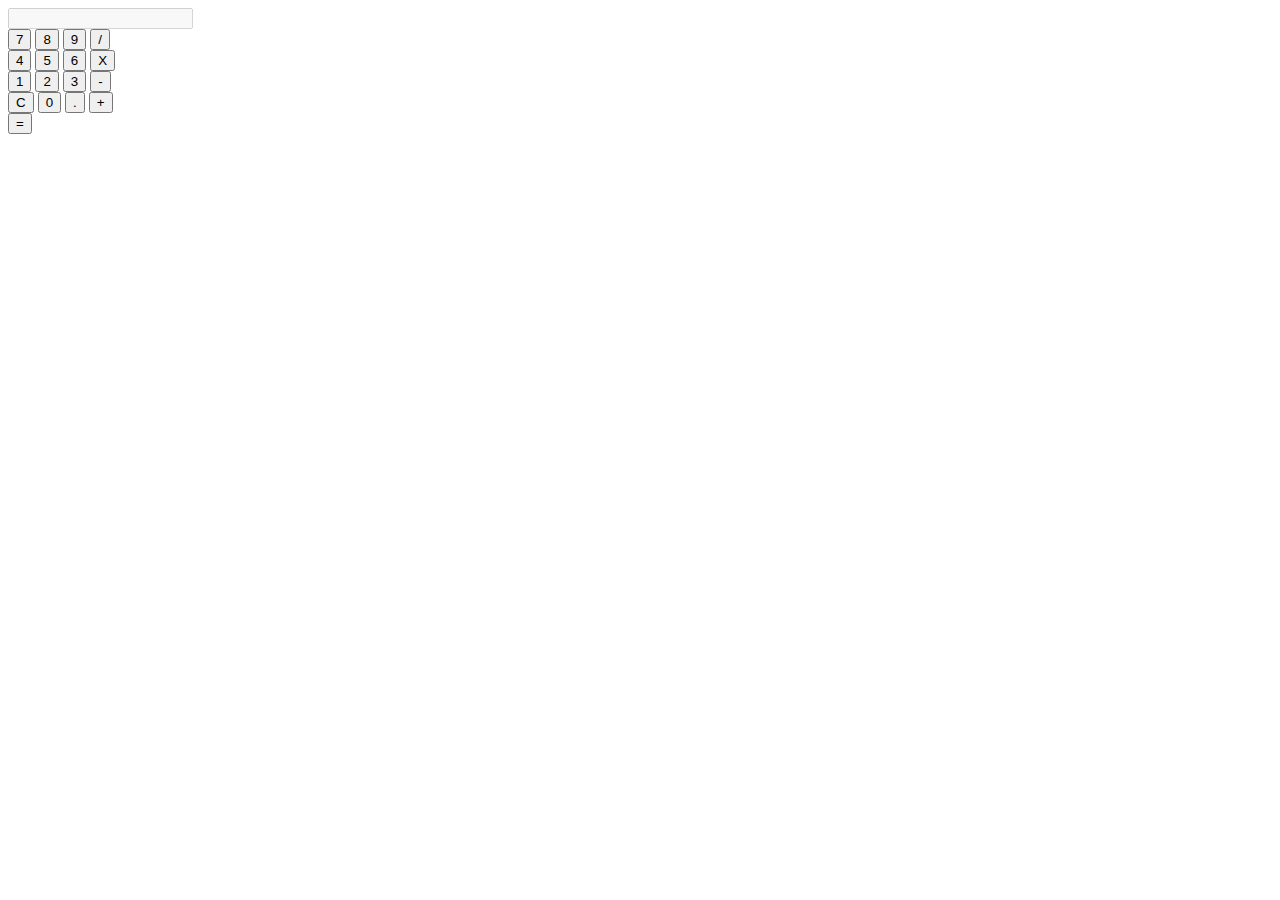
==== Calcolatrice/Index.html @ 43e3bf29 "Upload Index.html" ====
<!DOCTYPE html>
<html lang="it">
<head>
    <meta charset="UTF-8">
    <meta http-equiv="X-UA-Compatible" content="IE=edge">
    <meta name="viewport" content="width=device-width, initial-scale=1.0">
    <link rel="stylesheet" href="https://cdnjs.cloudflare.com/ajax/libs/bootstrap/5.1.3/css/bootstrap.min.css" integrity="sha512-GQGU0fMMi238uA+a/bdWJfpUGKUkBdgfFdgBm72SUQ6BeyWjoY/ton0tEjH+OSH9iP4Dfh+7HM0I9f5eR0L/4w==" crossorigin="anonymous" referrerpolicy="no-referrer" />
    <title>Calcolatrice</title>
</head>
<body class="mt-3 ms-3">
    <div>
        <input type="text" id="operazioni" disabled="disabled">
     </div>
     <div>
       <div>
           <input class="btn btn-light mt-2 ms-2" type="submit" id="7" value="7" onclick="func(this.id)" >
           <input class="btn btn-light mt-2 ms-2" type="submit" id="8" value="8" onclick="func(this.id)" >
           <input class="btn btn-light mt-2 ms-2" type="submit" id="9" value="9" onclick="func(this.id)" >
           <input class="btn btn-light mt-2 ms-2" type="submit" id="/" value="/" onclick="func(this.id)" >
       </div>
       <div>
           <input class="btn btn-light mt-2 ms-2" type="submit" id="4" value="4" onclick="func(this.id)" >
           <input class="btn btn-light mt-2 ms-2" type="submit" id="5" value="5" onclick="func(this.id)" >
           <input class="btn btn-light mt-2 ms-2" type="submit" id="6" value="6" onclick="func(this.id)" >
           <input class="btn btn-light mt-2 ms-2" type="submit" id="*" value="X" onclick="func(this.id)" >
       </div>
       <div>
            <input class="btn btn-light mt-2 ms-2" type="submit" id="1" value="1" onclick="func(this.id)" >
            <input class="btn btn-light mt-2 ms-2" type="submit" id="2" value="2" onclick="func(this.id)" >
            <input class="btn btn-light mt-2 ms-2" type="submit" id="3" value="3" onclick="func(this.id)" >
            <input class="btn btn-light mt-2 ms-2" type="submit" id="-" value="-" onclick="func(this.id)" >
        </div>
        <div>
           <input class="btn btn-danger mt-2 ms-2" type="submit" value="C" onclick="cancella()" >
           <input class="btn btn-light mt-2 ms-2" type="submit" id="0" value="0" onclick="func(this.id)" >
           <input class="btn btn-light mt-2 ms-2" type="submit" id="." value="." onclick="func(this.id)" >
           <input class="btn btn-light mt-2 ms-2" type="submit" id="+" value="+" onclick="func(this.id)" >
         </div>
         <div>
              <button class="btn btn-success mt-2 ms-2" value="=" onclick="operazione()">=</button>
          </div>
      </div>
    <!-- <script src="dati.js"></script>
    <script src="main.js"></script> -->
</body>
</html>
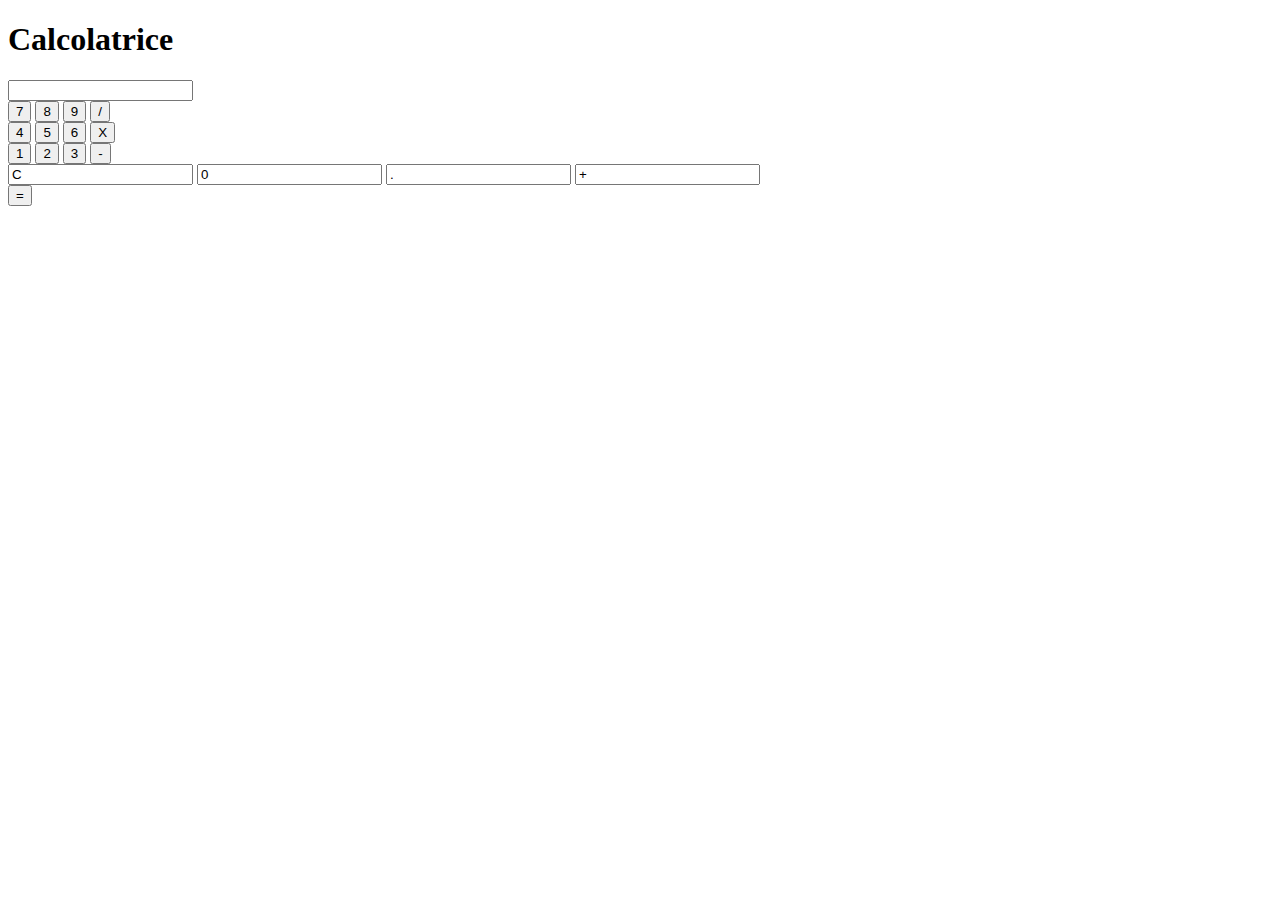
==== commit 5f696c4d: "Index upload" ====
--- a/Calcolatrice/Index.html
+++ b/Calcolatrice/Index.html
@@ -4,40 +4,44 @@
     <meta charset="UTF-8">
     <meta http-equiv="X-UA-Compatible" content="IE=edge">
     <meta name="viewport" content="width=device-width, initial-scale=1.0">
+    <link rel="stylesheet" href="style.css">
     <link rel="stylesheet" href="https://cdnjs.cloudflare.com/ajax/libs/bootstrap/5.1.3/css/bootstrap.min.css" integrity="sha512-GQGU0fMMi238uA+a/bdWJfpUGKUkBdgfFdgBm72SUQ6BeyWjoY/ton0tEjH+OSH9iP4Dfh+7HM0I9f5eR0L/4w==" crossorigin="anonymous" referrerpolicy="no-referrer" />
     <title>Calcolatrice</title>
 </head>
-<body class="mt-3 ms-3">
-    <div>
-        <input type="text" id="operazioni" disabled="disabled">
+<body class="mt-3 ms-3  me-3">
+    <div class="center">
+        <h1>Calcolatrice</h1>
+    </div>
+    <div class="center">
+        <input class="col-12" type="number" id="operazioni" >
      </div>
-     <div>
-       <div>
-           <input class="btn btn-light mt-2 ms-2" type="submit" id="7" value="7" onclick="func(this.id)" >
-           <input class="btn btn-light mt-2 ms-2" type="submit" id="8" value="8" onclick="func(this.id)" >
-           <input class="btn btn-light mt-2 ms-2" type="submit" id="9" value="9" onclick="func(this.id)" >
-           <input class="btn btn-light mt-2 ms-2" type="submit" id="/" value="/" onclick="func(this.id)" >
+     <div ms-2>
+       <div >
+           <input class="tasto btn btn-secondary" type="button" id="7" value="7" onclick="func(this.id)" >
+           <input class="tasto btn btn-secondary" type="button" id="8" value="8" onclick="func(this.id)" >
+           <input class="tasto btn btn-secondary" type="button" id="9" value="9" onclick="func(this.id)" >
+           <input class="tasto btn btn-secondary" type="button" id="/" value="/" onclick="func(this.id)" >
        </div>
        <div>
-           <input class="btn btn-light mt-2 ms-2" type="submit" id="4" value="4" onclick="func(this.id)" >
-           <input class="btn btn-light mt-2 ms-2" type="submit" id="5" value="5" onclick="func(this.id)" >
-           <input class="btn btn-light mt-2 ms-2" type="submit" id="6" value="6" onclick="func(this.id)" >
-           <input class="btn btn-light mt-2 ms-2" type="submit" id="*" value="X" onclick="func(this.id)" >
+           <input class="tasto btn btn-secondary" type="button" id="4" value="4" onclick="func(this.id)" >
+           <input class="tasto btn btn-secondary" type="button" id="5" value="5" onclick="func(this.id)" >
+           <input class="tasto btn btn-secondary" type="button" id="6" value="6" onclick="func(this.id)" >
+           <input class="tasto btn btn-secondary" type="button" id="*" value="X" onclick="func(this.id)" >
        </div>
        <div>
-            <input class="btn btn-light mt-2 ms-2" type="submit" id="1" value="1" onclick="func(this.id)" >
-            <input class="btn btn-light mt-2 ms-2" type="submit" id="2" value="2" onclick="func(this.id)" >
-            <input class="btn btn-light mt-2 ms-2" type="submit" id="3" value="3" onclick="func(this.id)" >
-            <input class="btn btn-light mt-2 ms-2" type="submit" id="-" value="-" onclick="func(this.id)" >
+            <input class="tasto btn btn-secondary" type="button" id="1" value="1" onclick="func(this.id)" >
+            <input class="tasto btn btn-secondary" type="button" id="2" value="2" onclick="func(this.id)" >
+            <input class="tasto btn btn-secondary" type="button" id="3" value="3" onclick="func(this.id)" >
+            <input class="tasto btn btn-secondary" type="button" id="-" value="-" onclick="func(this.id)" >
         </div>
         <div>
-           <input class="btn btn-danger mt-2 ms-2" type="submit" value="C" onclick="cancella()" >
-           <input class="btn btn-light mt-2 ms-2" type="submit" id="0" value="0" onclick="func(this.id)" >
-           <input class="btn btn-light mt-2 ms-2" type="submit" id="." value="." onclick="func(this.id)" >
-           <input class="btn btn-light mt-2 ms-2" type="submit" id="+" value="+" onclick="func(this.id)" >
+           <input class="tasto btn btn-danger"   value="C" onclick="cancella()" >
+           <input class="tasto btn btn-secondary" id="0" value="0" onclick="func(this.id)" >
+           <input class="tasto btn btn-secondary" id="." value="." onclick="func(this.id)" >
+           <input class="tasto btn btn-secondary" id="+" value="+" onclick="func(this.id)" >
          </div>
          <div>
-              <button class="btn btn-success mt-2 ms-2" value="=" onclick="operazione()">=</button>
+              <button class="res btn btn-success" x value="=" onclick="operazione()">=</button>
           </div>
       </div>
     <!-- <script src="dati.js"></script>
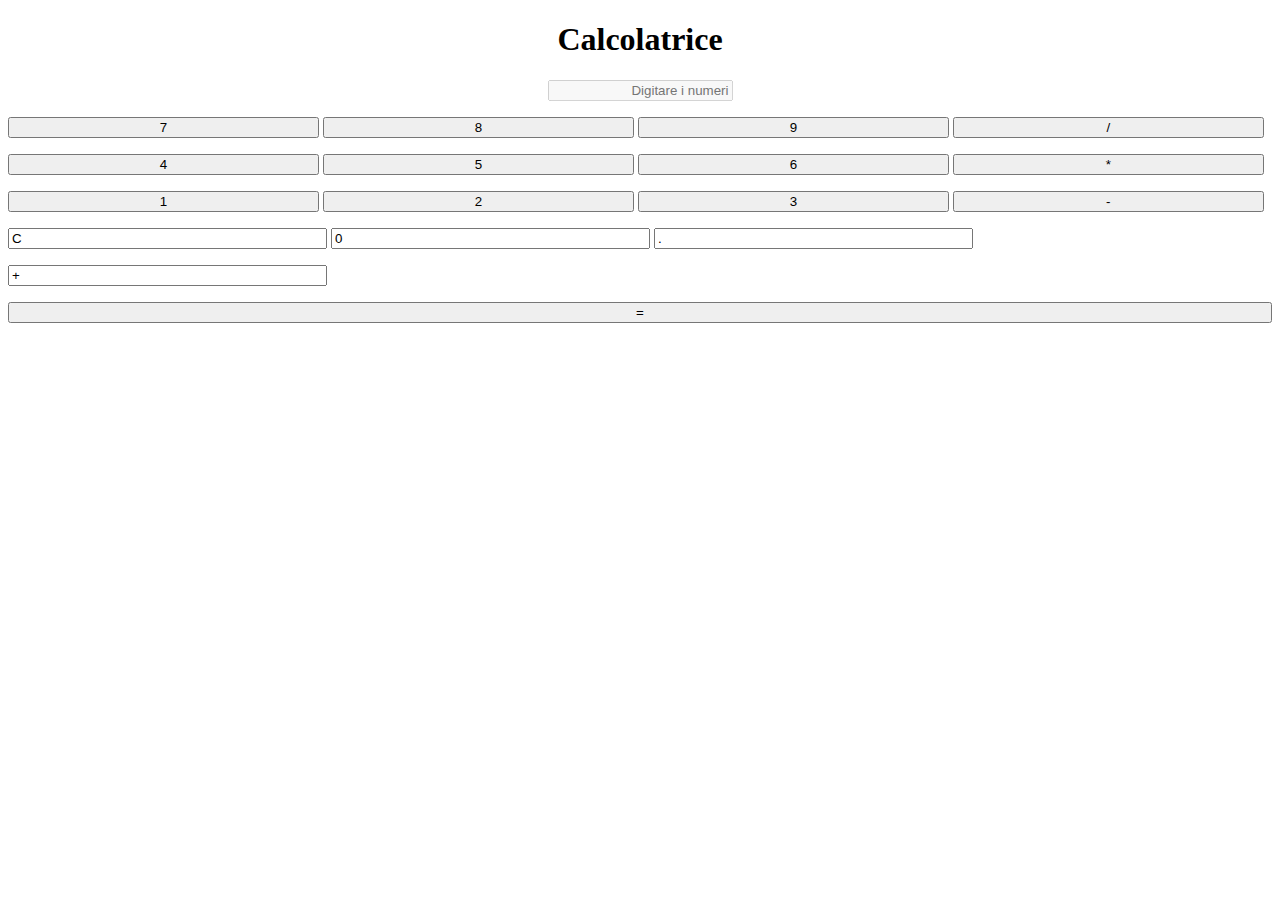
==== commit a06cbaa3: "Modifiche all'index" ====
--- a/Calcolatrice/Index.html
+++ b/Calcolatrice/Index.html
@@ -13,38 +13,37 @@
         <h1>Calcolatrice</h1>
     </div>
     <div class="center">
-        <input class="col-12" type="number" id="operazioni" >
+        <input class="col-12" style="text-align:right;" type="text" disabled="disabled" placeholder="Digitare i numeri" id="operazioni" >
      </div>
-     <div ms-2>
+     <div>
        <div >
            <input class="tasto btn btn-secondary" type="button" id="7" value="7" onclick="func(this.id)" >
            <input class="tasto btn btn-secondary" type="button" id="8" value="8" onclick="func(this.id)" >
            <input class="tasto btn btn-secondary" type="button" id="9" value="9" onclick="func(this.id)" >
-           <input class="tasto btn btn-secondary" type="button" id="/" value="/" onclick="func(this.id)" >
+           <input class="tasto btn btn-secondary" type="button" id="/" value="/" onclick="operando(this.id)" >
        </div>
        <div>
            <input class="tasto btn btn-secondary" type="button" id="4" value="4" onclick="func(this.id)" >
            <input class="tasto btn btn-secondary" type="button" id="5" value="5" onclick="func(this.id)" >
            <input class="tasto btn btn-secondary" type="button" id="6" value="6" onclick="func(this.id)" >
-           <input class="tasto btn btn-secondary" type="button" id="*" value="X" onclick="func(this.id)" >
+           <input class="tasto btn btn-secondary" type="button" id="*" value="*" onclick="operando(this.id)" >
        </div>
        <div>
             <input class="tasto btn btn-secondary" type="button" id="1" value="1" onclick="func(this.id)" >
             <input class="tasto btn btn-secondary" type="button" id="2" value="2" onclick="func(this.id)" >
             <input class="tasto btn btn-secondary" type="button" id="3" value="3" onclick="func(this.id)" >
-            <input class="tasto btn btn-secondary" type="button" id="-" value="-" onclick="func(this.id)" >
+            <input class="tasto btn btn-secondary" type="button" id="-" value="-" onclick="operando(this.id)" >
         </div>
         <div>
            <input class="tasto btn btn-danger"   value="C" onclick="cancella()" >
            <input class="tasto btn btn-secondary" id="0" value="0" onclick="func(this.id)" >
-           <input class="tasto btn btn-secondary" id="." value="." onclick="func(this.id)" >
-           <input class="tasto btn btn-secondary" id="+" value="+" onclick="func(this.id)" >
+           <input class="tasto btn btn-secondary" id="." value="." onclick="punt(this.id)" >
+           <input class="tasto btn btn-secondary" id="+" value="+" onclick="operando(this.id)" >
          </div>
          <div>
               <button class="res btn btn-success" x value="=" onclick="operazione()">=</button>
           </div>
       </div>
-    <!-- <script src="dati.js"></script>
-    <script src="main.js"></script> -->
+    <script src="main.js"></script>
 </body>
 </html>--- a/Calcolatrice/style.css
+++ b/Calcolatrice/style.css
@@ -0,0 +1,15 @@
+.center{
+        text-align: center; 
+        align-items: center;
+        margin: 0 auto;
+}
+
+.tasto{    
+    margin-top: 1rem;
+    width: 24.6%;
+}
+
+.res{
+    margin-top: 1rem;
+    width: 100%;
+}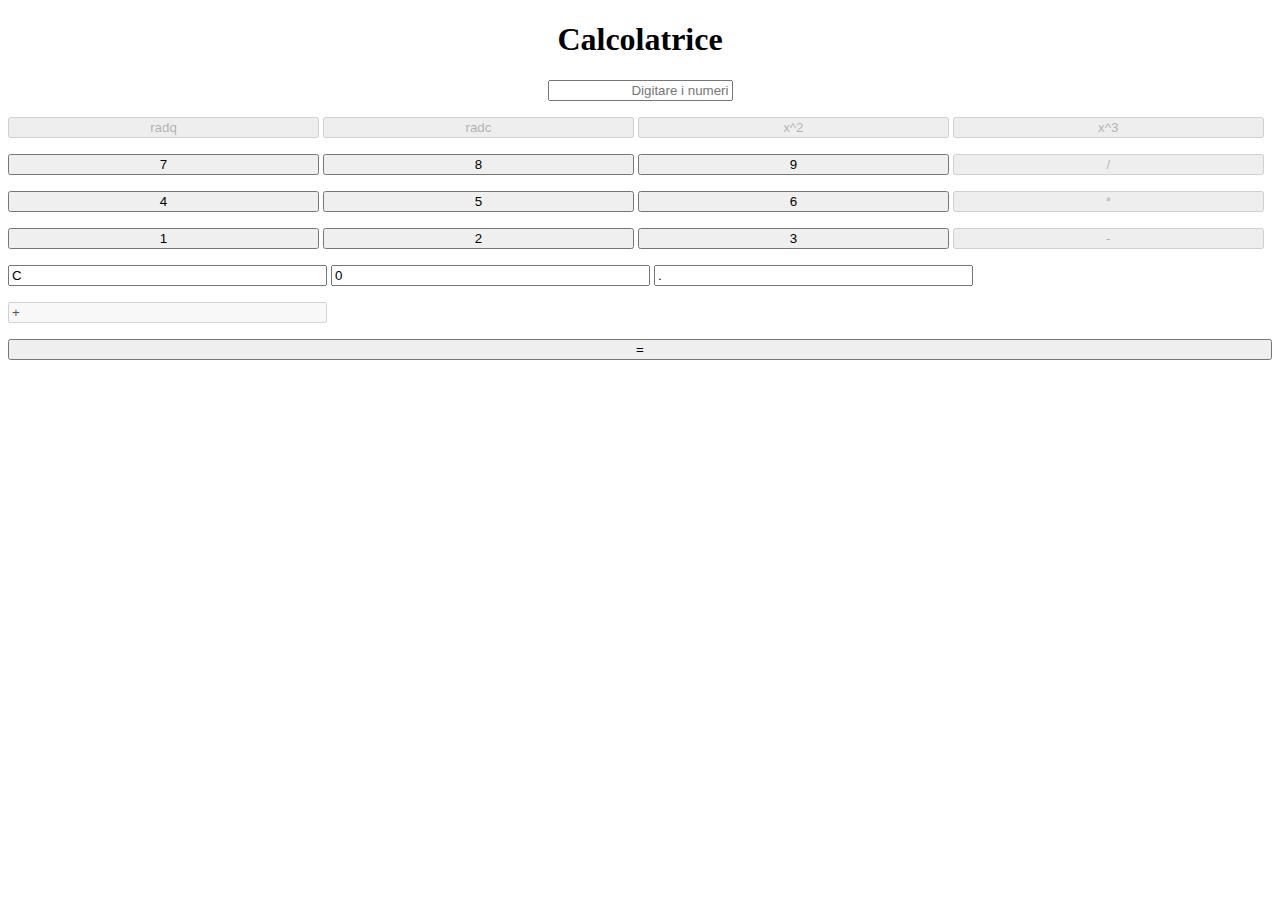
==== commit 43dcdb9a: "Code Modify" ====
--- a/Calcolatrice/Index.html
+++ b/Calcolatrice/Index.html
@@ -13,35 +13,43 @@
         <h1>Calcolatrice</h1>
     </div>
     <div class="center">
-        <input class="col-12" style="text-align:right;" type="text" disabled="disabled" placeholder="Digitare i numeri" id="operazioni" >
+        <input class="col-12" style="text-align:right;" type="text" placeholder="Digitare i numeri" id="operazioni" >
+     </div>
+     <div class="errore" id="errori">
      </div>
      <div>
+        <div >
+            <input class="tasto btn btn-secondary" type="button" id="radq" value="radq" onclick="quad(this.id)" disabled>
+            <input class="tasto btn btn-secondary" type="button" id="radc" value="radc" onclick="quad(this.id)" disabled>
+            <input class="tasto btn btn-secondary" type="button" id="x2" value="x^2" onclick="quad(this.id)" disabled>
+            <input class="tasto btn btn-secondary" type="button" id="x3" value="x^3" onclick="quad(this.id)" disabled>
+        </div>
        <div >
            <input class="tasto btn btn-secondary" type="button" id="7" value="7" onclick="func(this.id)" >
            <input class="tasto btn btn-secondary" type="button" id="8" value="8" onclick="func(this.id)" >
            <input class="tasto btn btn-secondary" type="button" id="9" value="9" onclick="func(this.id)" >
-           <input class="tasto btn btn-secondary" type="button" id="/" value="/" onclick="operando(this.id)" >
+           <input class="tasto btn btn-secondary" type="button" id="/" value="/" onclick="operando(this.id)" disabled>
        </div>
        <div>
            <input class="tasto btn btn-secondary" type="button" id="4" value="4" onclick="func(this.id)" >
            <input class="tasto btn btn-secondary" type="button" id="5" value="5" onclick="func(this.id)" >
            <input class="tasto btn btn-secondary" type="button" id="6" value="6" onclick="func(this.id)" >
-           <input class="tasto btn btn-secondary" type="button" id="*" value="*" onclick="operando(this.id)" >
+           <input class="tasto btn btn-secondary" type="button" id="*" value="*" onclick="operando(this.id)" disabled>
        </div>
        <div>
             <input class="tasto btn btn-secondary" type="button" id="1" value="1" onclick="func(this.id)" >
             <input class="tasto btn btn-secondary" type="button" id="2" value="2" onclick="func(this.id)" >
             <input class="tasto btn btn-secondary" type="button" id="3" value="3" onclick="func(this.id)" >
-            <input class="tasto btn btn-secondary" type="button" id="-" value="-" onclick="operando(this.id)" >
+            <input class="tasto btn btn-secondary" type="button" id="-" value="-" onclick="operando(this.id)" disabled>
         </div>
         <div>
            <input class="tasto btn btn-danger"   value="C" onclick="cancella()" >
            <input class="tasto btn btn-secondary" id="0" value="0" onclick="func(this.id)" >
            <input class="tasto btn btn-secondary" id="." value="." onclick="punt(this.id)" >
-           <input class="tasto btn btn-secondary" id="+" value="+" onclick="operando(this.id)" >
+           <input class="tasto btn btn-secondary" id="+" value="+" onclick="operando(this.id)" disabled>
          </div>
          <div>
-              <button class="res btn btn-success" x value="=" onclick="operazione()">=</button>
+              <button class="res btn btn-success" value="=" onclick="operazione()">=</button>
           </div>
       </div>
     <script src="main.js"></script>
--- a/Calcolatrice/style.css
+++ b/Calcolatrice/style.css
@@ -2,6 +2,7 @@
         text-align: center; 
         align-items: center;
         margin: 0 auto;
+        justify-content: center;
 }
 
 .tasto{    
@@ -12,4 +13,8 @@
 .res{
     margin-top: 1rem;
     width: 100%;
+}
+
+.errore{
+    color: red;
 }